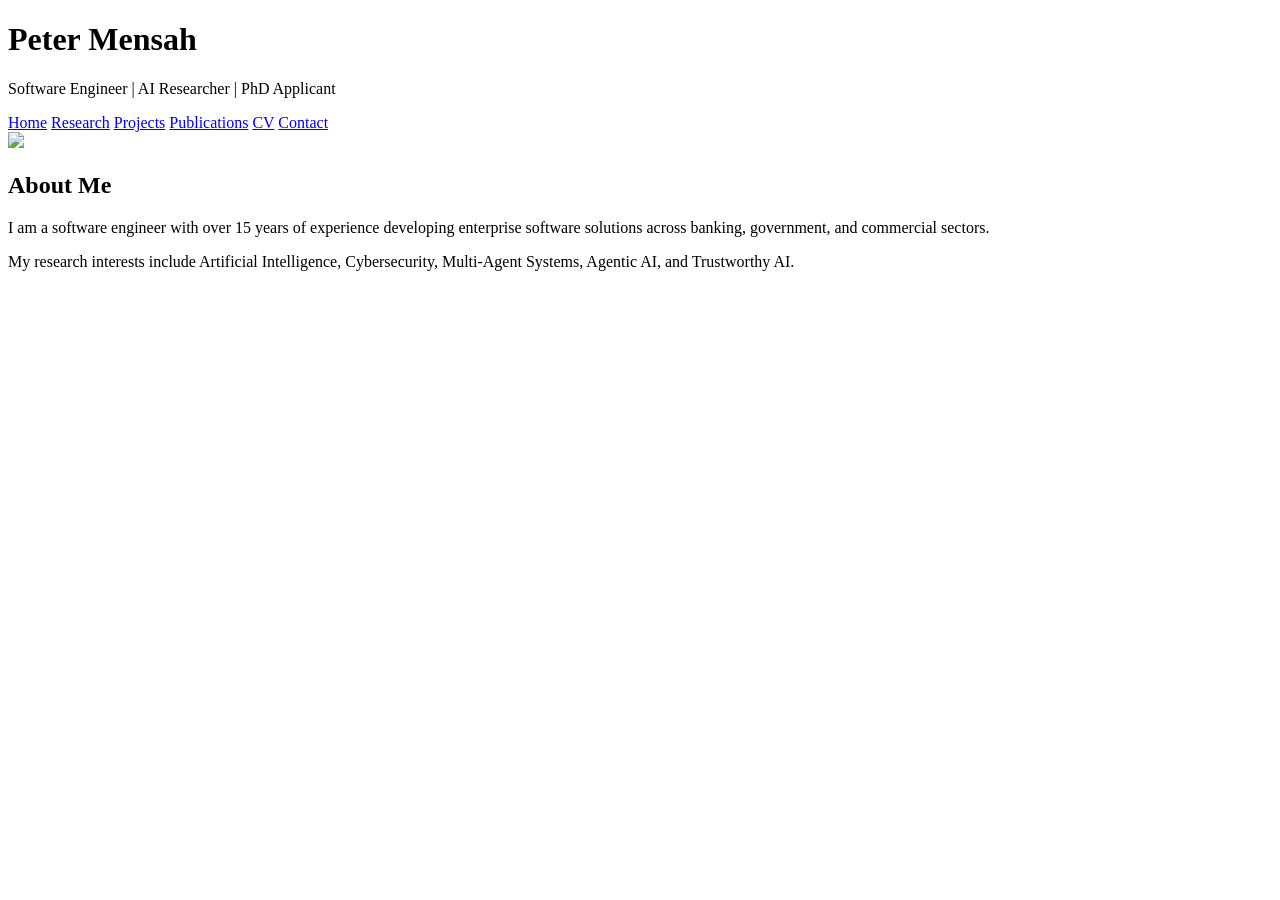
==== index.html @ 8d2f5835 "Create index.html for personal webpage This HTML file serves as a personal webpage for Peter Mensah," ====
<!DOCTYPE html>
<html>
<head>
    <title>Peter Mensah</title>
    <link rel="stylesheet" href="css/style.css">
</head>
<body>

<header>
    <h1>Peter Mensah</h1>
    <p>Software Engineer | AI Researcher | PhD Applicant</p>
</header>

<nav>
    <a href="index.html">Home</a>
    <a href="research.html">Research</a>
    <a href="projects.html">Projects</a>
    <a href="publications.html">Publications</a>
    <a href="cv.html">CV</a>
    <a href="contact.html">Contact</a>
</nav>

<section>
    <img src="images/profile.jpg" width="180">

    <h2>About Me</h2>

    <p>
        I am a software engineer with over 15 years of experience
        developing enterprise software solutions across banking,
        government, and commercial sectors.
    </p>

    <p>
        My research interests include Artificial Intelligence,
        Cybersecurity, Multi-Agent Systems, Agentic AI,
        and Trustworthy AI.
    </p>
</section>

</body>
</html>
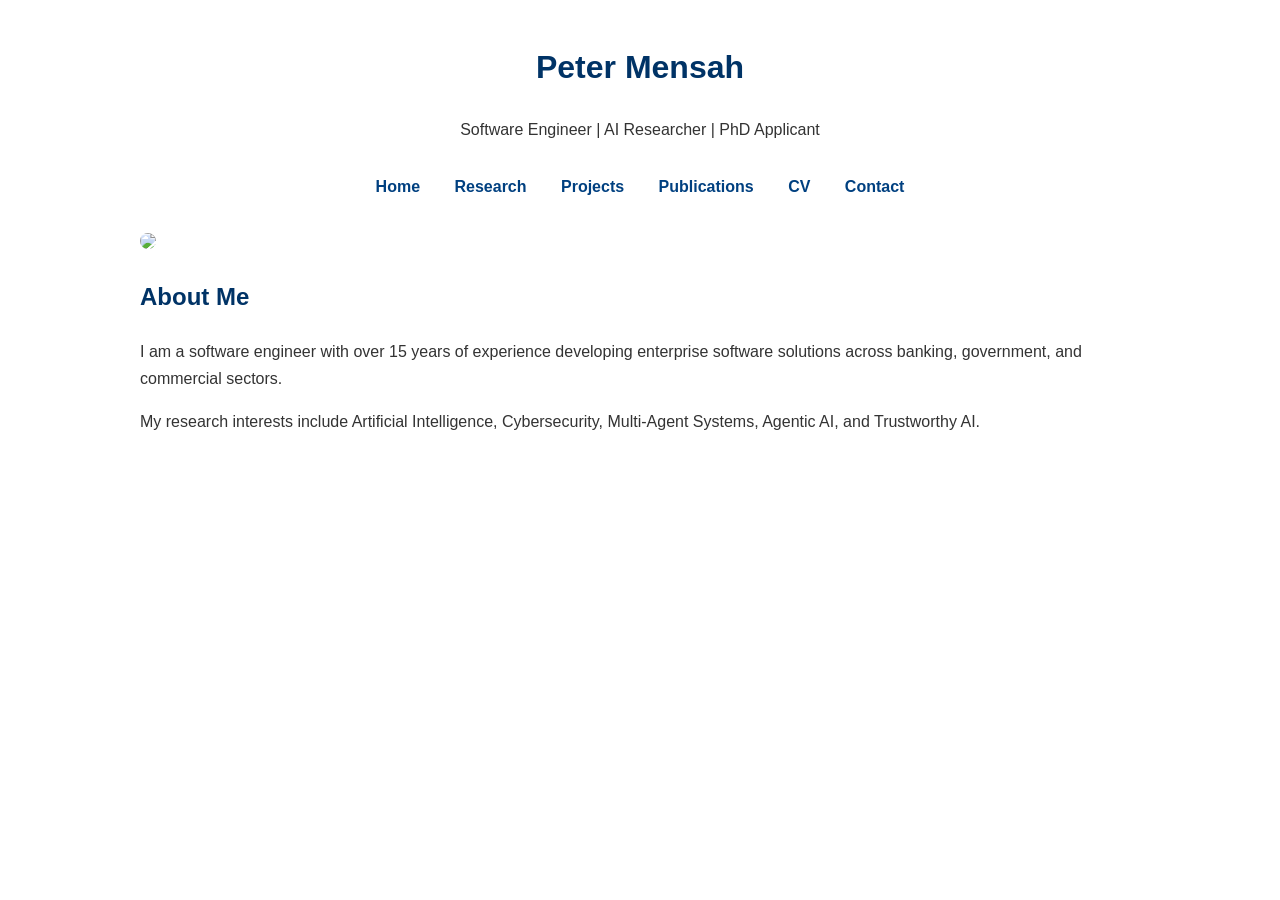
==== commit d153f351: "Rename CV link to resume in index.html" ====
--- a/index.html
+++ b/index.html
@@ -16,7 +16,7 @@
     <a href="research.html">Research</a>
     <a href="projects.html">Projects</a>
     <a href="publications.html">Publications</a>
-    <a href="cv.html">CV</a>
+    <a href="resume.html">CV</a>
     <a href="contact.html">Contact</a>
 </nav>
 
--- a/css/style.css
+++ b/css/style.css
@@ -0,0 +1,36 @@
+body {
+    font-family: Arial, sans-serif;
+    max-width: 1000px;
+    margin: auto;
+    line-height: 1.7;
+    color: #333;
+}
+
+header {
+    margin-top: 40px;
+    text-align: center;
+}
+
+nav {
+    margin: 30px 0;
+    text-align: center;
+}
+
+nav a {
+    margin: 15px;
+    text-decoration: none;
+    font-weight: bold;
+    color: #004080;
+}
+
+h1 {
+    color: #003366;
+}
+
+h2 {
+    color: #003366;
+}
+
+img {
+    border-radius: 50%;
+}
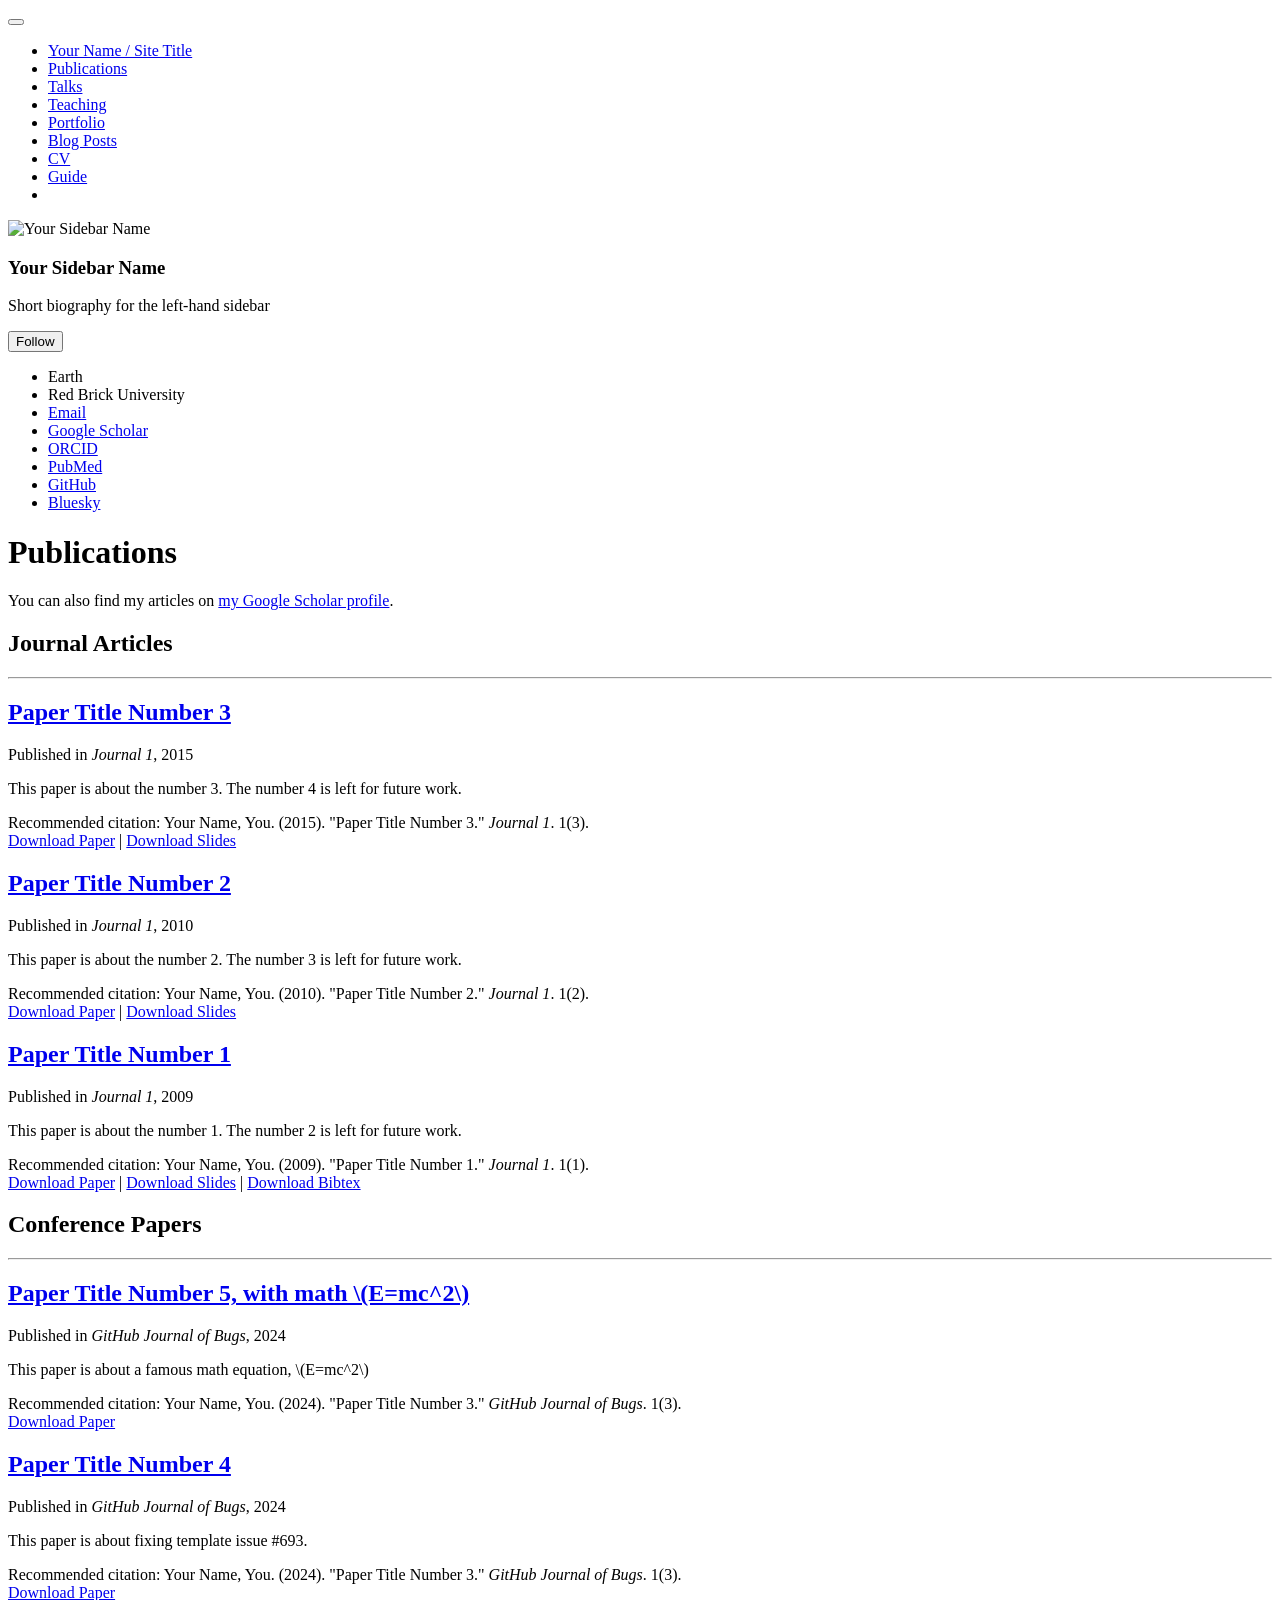
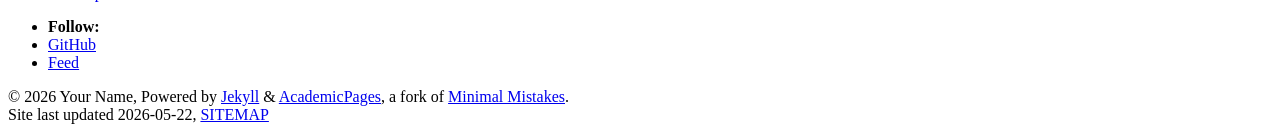
==== commit ed0e1b88: "Revamp index.html for academic portfolio layout Replaced the old HTML structure with a new layout fo" ====
--- a/index.html
+++ b/index.html
@@ -1,42 +1,6 @@
-<!DOCTYPE html>
-<html>
-<head>
-    <title>Peter Mensah</title>
-    <link rel="stylesheet" href="css/style.css">
-</head>
-<body>
 
-<header>
-    <h1>Peter Mensah</h1>
-    <p>Software Engineer | AI Researcher | PhD Applicant</p>
-</header>
+<!doctype html><html lang="en" class="no-js"><head><meta charset="utf-8"> <!-- begin SEO --><title>Publications - Your Name / Site Title</title><meta name="description" content="Your Name’s academic portfolio"><link rel="canonical" href="https://academicpages.github.io/publications/"> <script type="application/ld+json"> { "@context" : "http://schema.org", "@type" : "Person", "name" : "Your Name", "url" : "https://academicpages.github.io", "sameAs" : null } </script> <!-- end SEO --> <!-- Open Graph protocol data (https://ogp.me/), used by social media --><meta property="og:locale" content="en-US"><meta property="og:site_name" content="Your Name / Site Title"><meta property="og:title" content="Publications"><meta property="og:url" content="https://academicpages.github.io/publications/"> <!-- end Open Graph protocol --><link href="https://academicpages.github.io/feed.xml" type="application/atom+xml" rel="alternate" title="Your Name / Site Title Feed"><meta name="viewport" content="width=device-width, initial-scale=1.0"> <script> document.documentElement.className = document.documentElement.className.replace(/\bno-js\b/g, '') + ' js '; </script> <!-- For all browsers --><link rel="stylesheet" href="https://academicpages.github.io/assets/css/main.css"> <!-- start custom head snippets --> <!-- Support for Academicons --><link rel="stylesheet" href="https://academicpages.github.io/assets/css/academicons.css"/> <!-- favicon from https://commons.wikimedia.org/wiki/File:OOjs_UI_icon_academic-progressive.svg --><link rel="apple-touch-icon" sizes="180x180" href="https://academicpages.github.io/images/apple-touch-icon-180x180.png"/><link rel="icon" type="image/svg+xml" href="https://academicpages.github.io/images/favicon.svg"/><link rel="icon" type="image/png" href="https://academicpages.github.io/images/favicon-32x32.png" sizes="32x32"/><link rel="icon" type="image/png" href="https://academicpages.github.io/images/favicon-192x192.png" sizes="192x192"/><link rel="manifest" href="https://academicpages.github.io/images/manifest.json"/><link rel="icon" href="/images/favicon.ico"/><meta name="theme-color" content="#ffffff"/> <!-- end custom head snippets --></head><body> <!--[if lt IE 9]><div class="notice--danger align-center" style="margin: 0;">You are using an <strong>outdated</strong> browser. Please <a href="http://browsehappy.com/">upgrade your browser</a> to improve your experience.</div><![endif]--><div class="masthead"><div class="masthead__inner-wrap"><div class="masthead__menu"><nav id="site-nav" class="greedy-nav"> <button><span class="navicon"></span></button><ul class="visible-links"><li class="masthead__menu-item masthead__menu-item--lg persist "> <a href="https://academicpages.github.io/">Your Name / Site Title</a></li><li class="masthead__menu-item selected"> <a href="https://academicpages.github.io/publications/">Publications</a></li><li class="masthead__menu-item "> <a href="https://academicpages.github.io/talks/">Talks</a></li><li class="masthead__menu-item "> <a href="https://academicpages.github.io/teaching/">Teaching</a></li><li class="masthead__menu-item "> <a href="https://academicpages.github.io/portfolio/">Portfolio</a></li><li class="masthead__menu-item "> <a href="https://academicpages.github.io/year-archive/">Blog Posts</a></li><li class="masthead__menu-item "> <a href="https://academicpages.github.io/cv/">CV</a></li><li class="masthead__menu-item "> <a href="https://academicpages.github.io/markdown/">Guide</a></li><li id="theme-toggle" class="masthead__menu-item persist tail"> <a role="button" aria-labelledby="theme-icon"><i id="theme-icon" class="fa-solid fa-sun" aria-hidden="true" title="toggle theme"></i></a></li></ul><ul class="hidden-links hidden"></ul></nav></div></div></div><div id="main" role="main"><div class="sidebar sticky"><div itemscope itemtype="http://schema.org/Person"><div class="author__avatar"> <img src="https://academicpages.github.io/images/profile.png" class="author__avatar" alt="Your Sidebar Name" fetchpriority="high" /></div><div class="author__content"><h3 class="author__name">Your Sidebar Name</h3><p class="author__bio">Short biography for the left-hand sidebar</p></div><div class="author__urls-wrapper"> <button class="btn btn--inverse">Follow</button><ul class="author__urls social-icons"> <!-- Font Awesome icons / Biographic information --><li class="author__desktop"><i class="fas fa-fw fa-location-dot icon-pad-right" aria-hidden="true"></i>Earth</li><li class="author__desktop"><i class="fas fa-fw fa-building-columns icon-pad-right" aria-hidden="true"></i>Red Brick University</li><li><a href="mailto:none@example.org"><i class="fas fa-fw fa-envelope icon-pad-right" aria-hidden="true"></i>Email</a></li><!-- Font Awesome and Academicons icons / Academic websites --><li><a href="https://scholar.google.com/citations?user=PS_CX0AAAAAJ"><i class="ai ai-google-scholar ai-fw icon-pad-right"></i>Google Scholar</a></li><li><a href="https://orcid.org/yourorcidurl"><i class="ai ai-orcid ai-fw icon-pad-right"></i>ORCID</a></li><li><a href="https://www.ncbi.nlm.nih.gov/pubmed/?term=john+snow"><i class="ai ai-pubmed ai-fw icon-pad-right"></i>PubMed</a></li><!-- Font Awesome icons / Repositories and software development --><li><a href="https://github.com/academicpages"><i class="fab fa-fw fa-github icon-pad-right" aria-hidden="true"></i>GitHub</a></li><!-- Font Awesome icons / Social media --><li><a href="https://bsky.app/profile/bsky.app"><i class="fab fa-fw fa-bluesky icon-pad-right" aria-hidden="true"></i>Bluesky</a></li></ul></div></div></div><div class="archive"><h1 class="page__title">Publications</h1><div class="wordwrap">You can also find my articles on <a href="https://scholar.google.com/citations?user=PS_CX0AAAAAJ">my Google Scholar profile</a>.</div><!-- New style rendering if publication categories are defined --><h2>Journal Articles</h2><hr /><div class="list__item"><article class="archive__item" itemscope itemtype="http://schema.org/CreativeWork"><h2 class="archive__item-title" itemprop="headline"> <a href="https://academicpages.github.io/publication/2015-10-01-paper-title-number-3" rel="permalink">Paper Title Number 3 </a></h2><p>Published in <i>Journal 1</i>, 2015</p><p class="archive__item-excerpt" itemprop="description"><p>This paper is about the number 3. The number 4 is left for future work.</p></p><p>Recommended citation: Your Name, You. (2015). &quot;Paper Title Number 3.&quot; <i>Journal 1</i>. 1(3).<br /><a href="https://academicpages.github.io/files/paper3.pdf">Download Paper</a> | <a href="https://academicpages.github.io/files/slides3.pdf">Download Slides</a></p></article></div><div class="list__item"><article class="archive__item" itemscope itemtype="http://schema.org/CreativeWork"><h2 class="archive__item-title" itemprop="headline"> <a href="https://academicpages.github.io/publication/2010-10-01-paper-title-number-2" rel="permalink">Paper Title Number 2 </a></h2><p>Published in <i>Journal 1</i>, 2010</p><p class="archive__item-excerpt" itemprop="description"><p>This paper is about the number 2. The number 3 is left for future work.</p></p><p>Recommended citation: Your Name, You. (2010). &quot;Paper Title Number 2.&quot; <i>Journal 1</i>. 1(2).<br /><a href="https://academicpages.github.io/files/paper2.pdf">Download Paper</a> | <a href="https://academicpages.github.io/files/slides2.pdf">Download Slides</a></p></article></div><div class="list__item"><article class="archive__item" itemscope itemtype="http://schema.org/CreativeWork"><h2 class="archive__item-title" itemprop="headline"> <a href="https://academicpages.github.io/publication/2009-10-01-paper-title-number-1" rel="permalink">Paper Title Number 1 </a></h2><p>Published in <i>Journal 1</i>, 2009</p><p class="archive__item-excerpt" itemprop="description"><p>This paper is about the number 1. The number 2 is left for future work.</p></p><p>Recommended citation: Your Name, You. (2009). &quot;Paper Title Number 1.&quot; <i>Journal 1</i>. 1(1).<br /><a href="https://academicpages.github.io/files/paper1.pdf">Download Paper</a> | <a href="https://academicpages.github.io/files/slides1.pdf">Download Slides</a> | <a href="https://academicpages.github.io/files/bibtex1.bib">Download Bibtex</a></p></article></div><h2>Conference Papers</h2><hr /><div class="list__item"><article class="archive__item" itemscope itemtype="http://schema.org/CreativeWork"><h2 class="archive__item-title" itemprop="headline"> <a href="https://academicpages.github.io/publication/2024-02-17-paper-title-number-4" rel="permalink">Paper Title Number 5, with math \(E=mc^2\) </a></h2><p>Published in <i>GitHub Journal of Bugs</i>, 2024</p><p class="archive__item-excerpt" itemprop="description"><p>This paper is about a famous math equation, \(E=mc^2\)</p></p><p>Recommended citation: Your Name, You. (2024). &quot;Paper Title Number 3.&quot; <i>GitHub Journal of Bugs</i>. 1(3).<br /><a href="https://academicpages.github.io/files/paper3.pdf">Download Paper</a></p></article></div><div class="list__item"><article class="archive__item" itemscope itemtype="http://schema.org/CreativeWork"><h2 class="archive__item-title" itemprop="headline"> <a href="https://academicpages.github.io/publication/2024-02-17-paper-title-number-4" rel="permalink">Paper Title Number 4 </a></h2><p>Published in <i>GitHub Journal of Bugs</i>, 2024</p><p class="archive__item-excerpt" itemprop="description"><p>This paper is about fixing template issue #693.</p></p><p>Recommended citation: Your Name, You. (2024). &quot;Paper Title Number 3.&quot; <i>GitHub Journal of Bugs</i>. 1(3).<br /><a href="https://academicpages.github.io/files/paper3.pdf">Download Paper</a></p></article></div></div></div><div class="page__footer"><footer> <!-- start custom footer snippets --> <!-- Support for MatJax --> <script defer src="https://cdnjs.cloudflare.com/polyfill/v3/polyfill.min.js?features=es6"></script> <script defer src="https://cdn.jsdelivr.net/npm/mathjax@3/es5/tex-mml-chtml.js" id="MathJax-script"></script> <!-- Support for Mermaid --> <script type="module"> import mermaid from 'https://cdn.jsdelivr.net/npm/mermaid@11/dist/mermaid.esm.min.mjs'; mermaid.initialize({startOnLoad:true, theme:'default'}); await mermaid.run({querySelector:'code.language-mermaid'}); </script> <!-- end custom footer snippets --><div class="page__footer-follow"><ul class="social-icons"><li><strong>Follow:</strong></li><li><a href="https://github.com/academicpages"><i class="fab fa-github" aria-hidden="true"></i> GitHub</a></li><li><a href="https://academicpages.github.io/feed.xml"><i class="fa fa-fw fa-rss-square" aria-hidden="true"></i> Feed</a></li></ul></div><div class="page__footer-copyright"> &copy; 2026 Your Name, Powered by <a href="https://jekyllrb.com" rel="nofollow">Jekyll</a> &amp; <a href="https://github.com/academicpages/academicpages.github.io">AcademicPages</a>, a fork of <a href="https://mademistakes.com/work/minimal-mistakes-jekyll-theme/" rel="nofollow">Minimal Mistakes</a>.<br /> Site last updated 2026-05-22, <a href="/sitemap/" style="text-transform: uppercase;">Sitemap</a></div></footer></div><script type="module" src="https://academicpages.github.io/assets/js/main.min.js"></script></body></html>
 
-<nav>
-    <a href="index.html">Home</a>
-    <a href="research.html">Research</a>
-    <a href="projects.html">Projects</a>
-    <a href="publications.html">Publications</a>
-    <a href="resume.html">CV</a>
-    <a href="contact.html">Contact</a>
-</nav>
 
-<section>
-    <img src="images/profile.jpg" width="180">
 
-    <h2>About Me</h2>
 
-    <p>
-        I am a software engineer with over 15 years of experience
-        developing enterprise software solutions across banking,
-        government, and commercial sectors.
-    </p>
-
-    <p>
-        My research interests include Artificial Intelligence,
-        Cybersecurity, Multi-Agent Systems, Agentic AI,
-        and Trustworthy AI.
-    </p>
-</section>
-
-</body>
-</html>
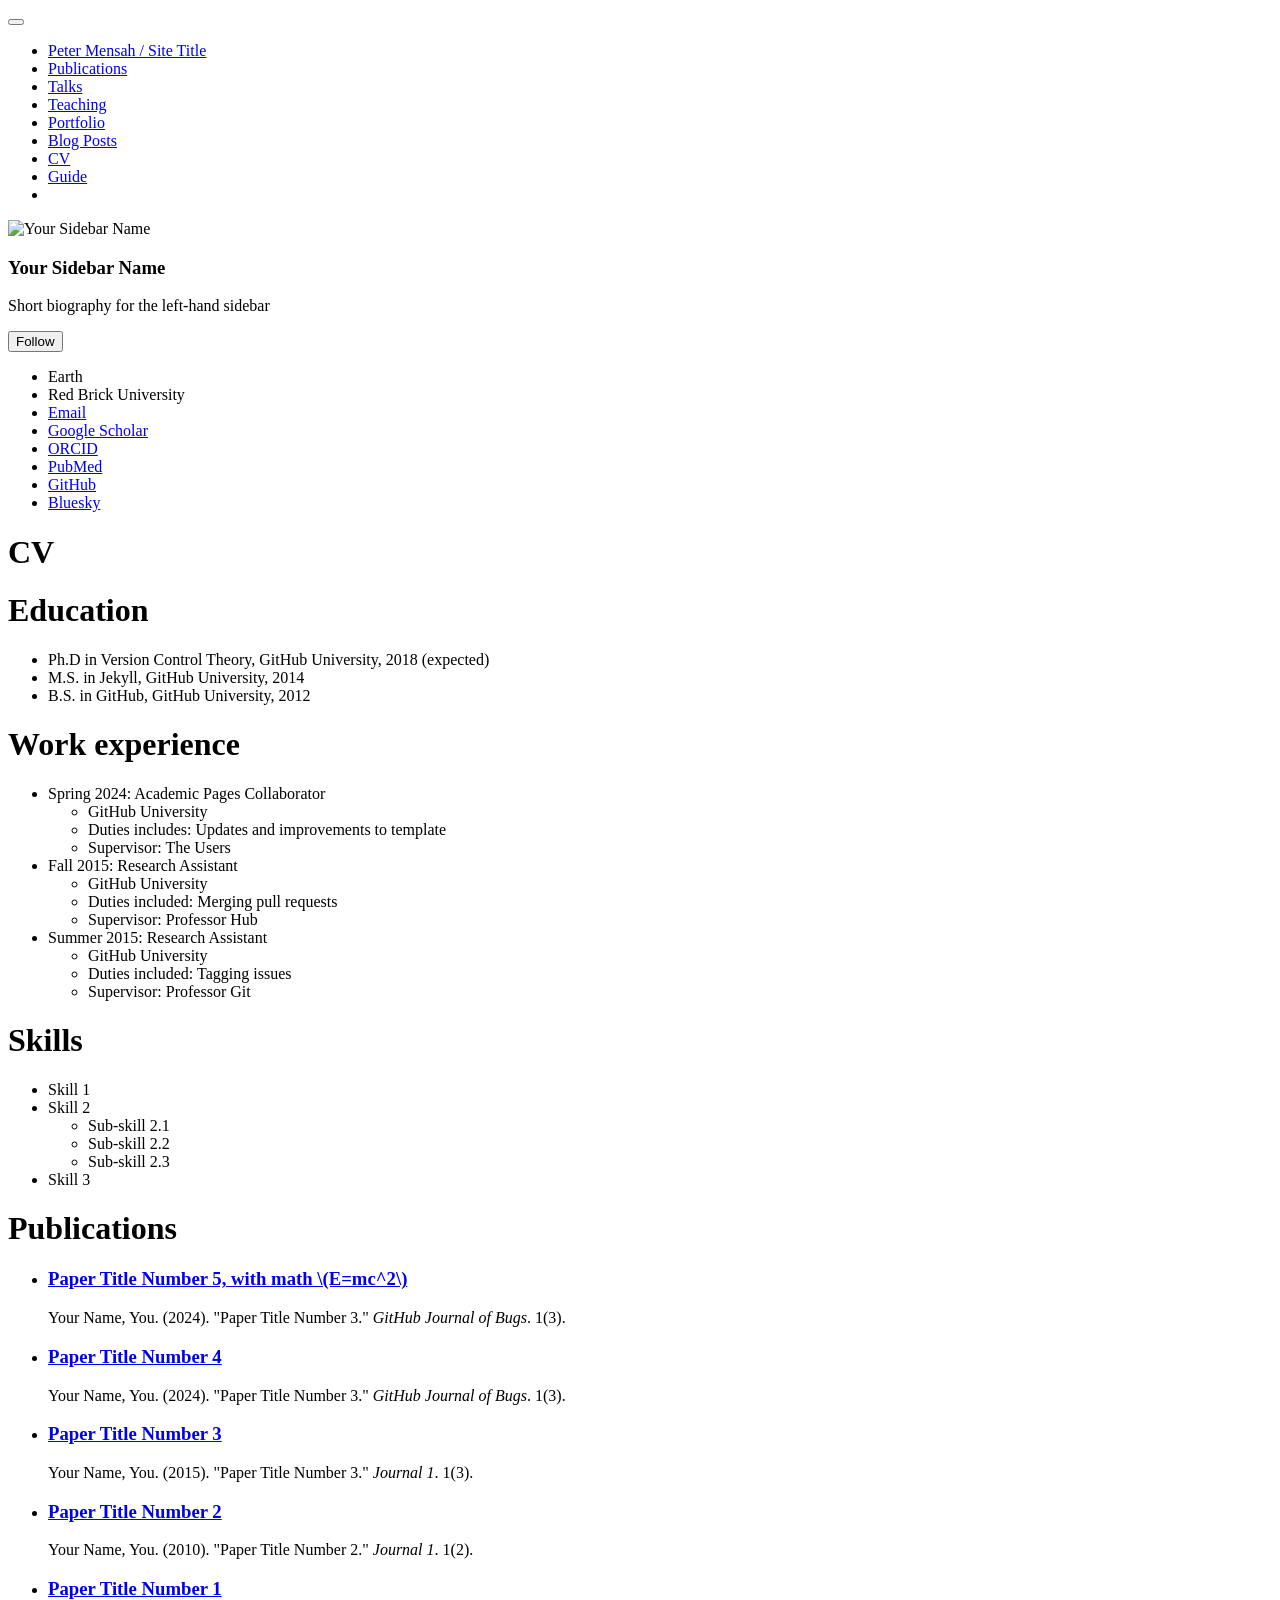
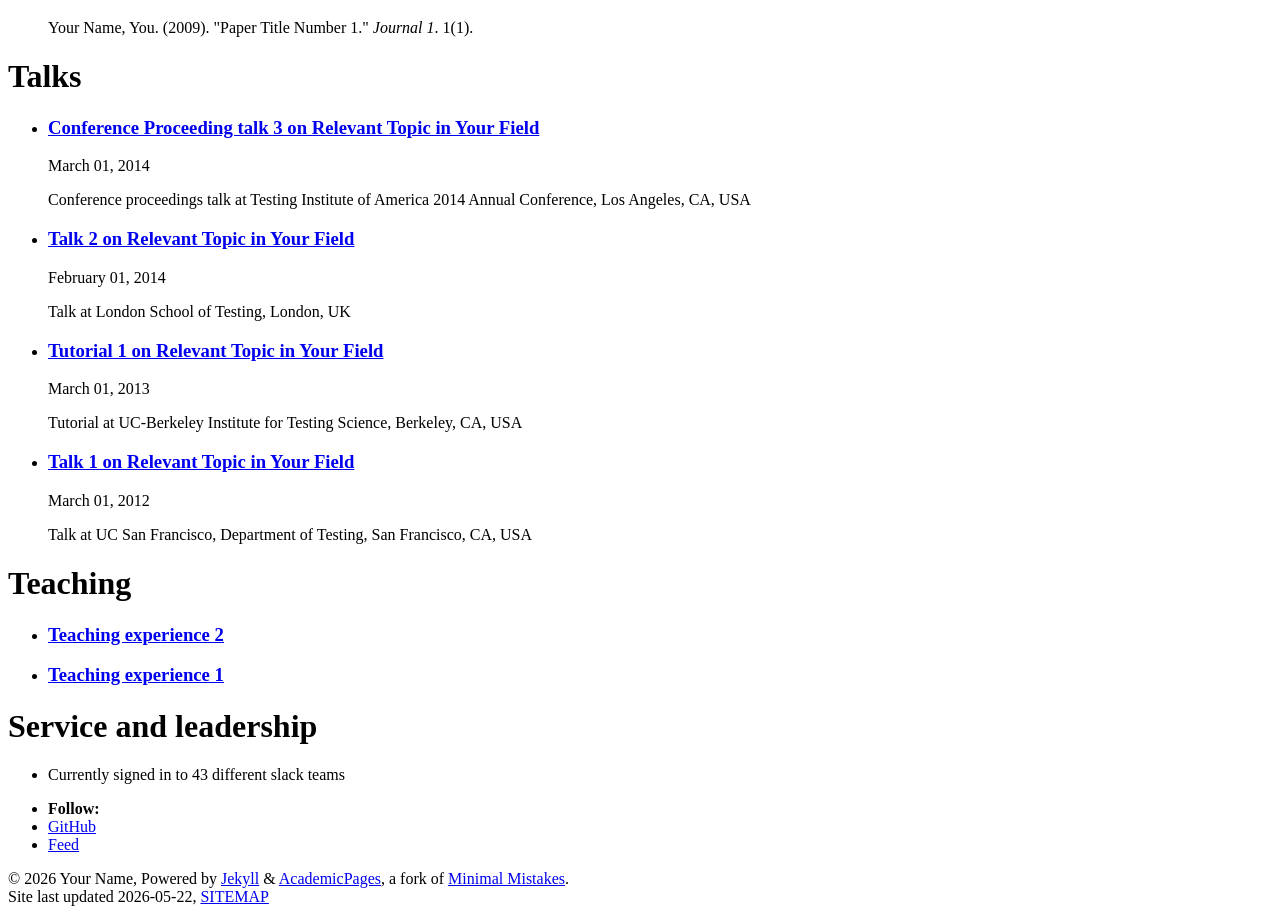
==== commit 90af5dbe: "Update CV page with new content and links" ====
--- a/index.html
+++ b/index.html
@@ -1,6 +1,256 @@
-
-<!doctype html><html lang="en" class="no-js"><head><meta charset="utf-8"> <!-- begin SEO --><title>Publications - Your Name / Site Title</title><meta name="description" content="Your Name’s academic portfolio"><link rel="canonical" href="https://academicpages.github.io/publications/"> <script type="application/ld+json"> { "@context" : "http://schema.org", "@type" : "Person", "name" : "Your Name", "url" : "https://academicpages.github.io", "sameAs" : null } </script> <!-- end SEO --> <!-- Open Graph protocol data (https://ogp.me/), used by social media --><meta property="og:locale" content="en-US"><meta property="og:site_name" content="Your Name / Site Title"><meta property="og:title" content="Publications"><meta property="og:url" content="https://academicpages.github.io/publications/"> <!-- end Open Graph protocol --><link href="https://academicpages.github.io/feed.xml" type="application/atom+xml" rel="alternate" title="Your Name / Site Title Feed"><meta name="viewport" content="width=device-width, initial-scale=1.0"> <script> document.documentElement.className = document.documentElement.className.replace(/\bno-js\b/g, '') + ' js '; </script> <!-- For all browsers --><link rel="stylesheet" href="https://academicpages.github.io/assets/css/main.css"> <!-- start custom head snippets --> <!-- Support for Academicons --><link rel="stylesheet" href="https://academicpages.github.io/assets/css/academicons.css"/> <!-- favicon from https://commons.wikimedia.org/wiki/File:OOjs_UI_icon_academic-progressive.svg --><link rel="apple-touch-icon" sizes="180x180" href="https://academicpages.github.io/images/apple-touch-icon-180x180.png"/><link rel="icon" type="image/svg+xml" href="https://academicpages.github.io/images/favicon.svg"/><link rel="icon" type="image/png" href="https://academicpages.github.io/images/favicon-32x32.png" sizes="32x32"/><link rel="icon" type="image/png" href="https://academicpages.github.io/images/favicon-192x192.png" sizes="192x192"/><link rel="manifest" href="https://academicpages.github.io/images/manifest.json"/><link rel="icon" href="/images/favicon.ico"/><meta name="theme-color" content="#ffffff"/> <!-- end custom head snippets --></head><body> <!--[if lt IE 9]><div class="notice--danger align-center" style="margin: 0;">You are using an <strong>outdated</strong> browser. Please <a href="http://browsehappy.com/">upgrade your browser</a> to improve your experience.</div><![endif]--><div class="masthead"><div class="masthead__inner-wrap"><div class="masthead__menu"><nav id="site-nav" class="greedy-nav"> <button><span class="navicon"></span></button><ul class="visible-links"><li class="masthead__menu-item masthead__menu-item--lg persist "> <a href="https://academicpages.github.io/">Your Name / Site Title</a></li><li class="masthead__menu-item selected"> <a href="https://academicpages.github.io/publications/">Publications</a></li><li class="masthead__menu-item "> <a href="https://academicpages.github.io/talks/">Talks</a></li><li class="masthead__menu-item "> <a href="https://academicpages.github.io/teaching/">Teaching</a></li><li class="masthead__menu-item "> <a href="https://academicpages.github.io/portfolio/">Portfolio</a></li><li class="masthead__menu-item "> <a href="https://academicpages.github.io/year-archive/">Blog Posts</a></li><li class="masthead__menu-item "> <a href="https://academicpages.github.io/cv/">CV</a></li><li class="masthead__menu-item "> <a href="https://academicpages.github.io/markdown/">Guide</a></li><li id="theme-toggle" class="masthead__menu-item persist tail"> <a role="button" aria-labelledby="theme-icon"><i id="theme-icon" class="fa-solid fa-sun" aria-hidden="true" title="toggle theme"></i></a></li></ul><ul class="hidden-links hidden"></ul></nav></div></div></div><div id="main" role="main"><div class="sidebar sticky"><div itemscope itemtype="http://schema.org/Person"><div class="author__avatar"> <img src="https://academicpages.github.io/images/profile.png" class="author__avatar" alt="Your Sidebar Name" fetchpriority="high" /></div><div class="author__content"><h3 class="author__name">Your Sidebar Name</h3><p class="author__bio">Short biography for the left-hand sidebar</p></div><div class="author__urls-wrapper"> <button class="btn btn--inverse">Follow</button><ul class="author__urls social-icons"> <!-- Font Awesome icons / Biographic information --><li class="author__desktop"><i class="fas fa-fw fa-location-dot icon-pad-right" aria-hidden="true"></i>Earth</li><li class="author__desktop"><i class="fas fa-fw fa-building-columns icon-pad-right" aria-hidden="true"></i>Red Brick University</li><li><a href="mailto:none@example.org"><i class="fas fa-fw fa-envelope icon-pad-right" aria-hidden="true"></i>Email</a></li><!-- Font Awesome and Academicons icons / Academic websites --><li><a href="https://scholar.google.com/citations?user=PS_CX0AAAAAJ"><i class="ai ai-google-scholar ai-fw icon-pad-right"></i>Google Scholar</a></li><li><a href="https://orcid.org/yourorcidurl"><i class="ai ai-orcid ai-fw icon-pad-right"></i>ORCID</a></li><li><a href="https://www.ncbi.nlm.nih.gov/pubmed/?term=john+snow"><i class="ai ai-pubmed ai-fw icon-pad-right"></i>PubMed</a></li><!-- Font Awesome icons / Repositories and software development --><li><a href="https://github.com/academicpages"><i class="fab fa-fw fa-github icon-pad-right" aria-hidden="true"></i>GitHub</a></li><!-- Font Awesome icons / Social media --><li><a href="https://bsky.app/profile/bsky.app"><i class="fab fa-fw fa-bluesky icon-pad-right" aria-hidden="true"></i>Bluesky</a></li></ul></div></div></div><div class="archive"><h1 class="page__title">Publications</h1><div class="wordwrap">You can also find my articles on <a href="https://scholar.google.com/citations?user=PS_CX0AAAAAJ">my Google Scholar profile</a>.</div><!-- New style rendering if publication categories are defined --><h2>Journal Articles</h2><hr /><div class="list__item"><article class="archive__item" itemscope itemtype="http://schema.org/CreativeWork"><h2 class="archive__item-title" itemprop="headline"> <a href="https://academicpages.github.io/publication/2015-10-01-paper-title-number-3" rel="permalink">Paper Title Number 3 </a></h2><p>Published in <i>Journal 1</i>, 2015</p><p class="archive__item-excerpt" itemprop="description"><p>This paper is about the number 3. The number 4 is left for future work.</p></p><p>Recommended citation: Your Name, You. (2015). &quot;Paper Title Number 3.&quot; <i>Journal 1</i>. 1(3).<br /><a href="https://academicpages.github.io/files/paper3.pdf">Download Paper</a> | <a href="https://academicpages.github.io/files/slides3.pdf">Download Slides</a></p></article></div><div class="list__item"><article class="archive__item" itemscope itemtype="http://schema.org/CreativeWork"><h2 class="archive__item-title" itemprop="headline"> <a href="https://academicpages.github.io/publication/2010-10-01-paper-title-number-2" rel="permalink">Paper Title Number 2 </a></h2><p>Published in <i>Journal 1</i>, 2010</p><p class="archive__item-excerpt" itemprop="description"><p>This paper is about the number 2. The number 3 is left for future work.</p></p><p>Recommended citation: Your Name, You. (2010). &quot;Paper Title Number 2.&quot; <i>Journal 1</i>. 1(2).<br /><a href="https://academicpages.github.io/files/paper2.pdf">Download Paper</a> | <a href="https://academicpages.github.io/files/slides2.pdf">Download Slides</a></p></article></div><div class="list__item"><article class="archive__item" itemscope itemtype="http://schema.org/CreativeWork"><h2 class="archive__item-title" itemprop="headline"> <a href="https://academicpages.github.io/publication/2009-10-01-paper-title-number-1" rel="permalink">Paper Title Number 1 </a></h2><p>Published in <i>Journal 1</i>, 2009</p><p class="archive__item-excerpt" itemprop="description"><p>This paper is about the number 1. The number 2 is left for future work.</p></p><p>Recommended citation: Your Name, You. (2009). &quot;Paper Title Number 1.&quot; <i>Journal 1</i>. 1(1).<br /><a href="https://academicpages.github.io/files/paper1.pdf">Download Paper</a> | <a href="https://academicpages.github.io/files/slides1.pdf">Download Slides</a> | <a href="https://academicpages.github.io/files/bibtex1.bib">Download Bibtex</a></p></article></div><h2>Conference Papers</h2><hr /><div class="list__item"><article class="archive__item" itemscope itemtype="http://schema.org/CreativeWork"><h2 class="archive__item-title" itemprop="headline"> <a href="https://academicpages.github.io/publication/2024-02-17-paper-title-number-4" rel="permalink">Paper Title Number 5, with math \(E=mc^2\) </a></h2><p>Published in <i>GitHub Journal of Bugs</i>, 2024</p><p class="archive__item-excerpt" itemprop="description"><p>This paper is about a famous math equation, \(E=mc^2\)</p></p><p>Recommended citation: Your Name, You. (2024). &quot;Paper Title Number 3.&quot; <i>GitHub Journal of Bugs</i>. 1(3).<br /><a href="https://academicpages.github.io/files/paper3.pdf">Download Paper</a></p></article></div><div class="list__item"><article class="archive__item" itemscope itemtype="http://schema.org/CreativeWork"><h2 class="archive__item-title" itemprop="headline"> <a href="https://academicpages.github.io/publication/2024-02-17-paper-title-number-4" rel="permalink">Paper Title Number 4 </a></h2><p>Published in <i>GitHub Journal of Bugs</i>, 2024</p><p class="archive__item-excerpt" itemprop="description"><p>This paper is about fixing template issue #693.</p></p><p>Recommended citation: Your Name, You. (2024). &quot;Paper Title Number 3.&quot; <i>GitHub Journal of Bugs</i>. 1(3).<br /><a href="https://academicpages.github.io/files/paper3.pdf">Download Paper</a></p></article></div></div></div><div class="page__footer"><footer> <!-- start custom footer snippets --> <!-- Support for MatJax --> <script defer src="https://cdnjs.cloudflare.com/polyfill/v3/polyfill.min.js?features=es6"></script> <script defer src="https://cdn.jsdelivr.net/npm/mathjax@3/es5/tex-mml-chtml.js" id="MathJax-script"></script> <!-- Support for Mermaid --> <script type="module"> import mermaid from 'https://cdn.jsdelivr.net/npm/mermaid@11/dist/mermaid.esm.min.mjs'; mermaid.initialize({startOnLoad:true, theme:'default'}); await mermaid.run({querySelector:'code.language-mermaid'}); </script> <!-- end custom footer snippets --><div class="page__footer-follow"><ul class="social-icons"><li><strong>Follow:</strong></li><li><a href="https://github.com/academicpages"><i class="fab fa-github" aria-hidden="true"></i> GitHub</a></li><li><a href="https://academicpages.github.io/feed.xml"><i class="fa fa-fw fa-rss-square" aria-hidden="true"></i> Feed</a></li></ul></div><div class="page__footer-copyright"> &copy; 2026 Your Name, Powered by <a href="https://jekyllrb.com" rel="nofollow">Jekyll</a> &amp; <a href="https://github.com/academicpages/academicpages.github.io">AcademicPages</a>, a fork of <a href="https://mademistakes.com/work/minimal-mistakes-jekyll-theme/" rel="nofollow">Minimal Mistakes</a>.<br /> Site last updated 2026-05-22, <a href="/sitemap/" style="text-transform: uppercase;">Sitemap</a></div></footer></div><script type="module" src="https://academicpages.github.io/assets/js/main.min.js"></script></body></html>
-
-
-
-
+<!doctype html>
+<html lang="en" class="no-js">
+<head>
+    <meta charset="utf-8">
+    <!-- begin SEO -->
+    <title>CV - Peter Mensah</title>
+    <meta name="description" content="Your Name’s academic portfolio">
+    <link rel="canonical" href="https://sampeteruss.github.io/cv/">
+    <script type="application/ld+json"> { "@context" : "http://schema.org", "@type" : "Person", "name" : "Peter Mensah", "url" : "https://sampeteruss.github.io", "sameAs" : null } </script> <!-- end SEO --> <!-- Open Graph protocol data (https://ogp.me/), used by social media -->
+    <meta property="og:locale" content="en-US">
+    <meta property="og:site_name" content="Peter Mensah / Site Title">
+    <meta property="og:title" content="CV">
+    <meta property="og:url" content="https://sampeteruss.github.io/cv/">
+    <!-- end Open Graph protocol -->
+    <link href="https://sampeteruss.github.io/feed.xml" type="application/atom+xml" rel="alternate" title="Peter Mensah / Site Title Feed">
+    <meta name="viewport" content="width=device-width, initial-scale=1.0">
+    <script>document.documentElement.className = document.documentElement.className.replace(/\bno-js\b/g, '') + ' js ';</script> <!-- For all browsers -->
+    <link rel="stylesheet" href="https://sampeteruss.github.io/assets/css/main.css">
+    <!-- start custom head snippets --> <!-- Support for Academicons -->
+    <link rel="stylesheet" href="https://sampeteruss.github.io/assets/css/academicons.css" />
+    <!-- favicon from https://commons.wikimedia.org/wiki/File:OOjs_UI_icon_academic-progressive.svg -->
+    <link rel="apple-touch-icon" sizes="180x180" href="https://sampeteruss.github.io/images/apple-touch-icon-180x180.png" />
+    <link rel="icon" type="image/svg+xml" href="https://sampeteruss.github.io/images/favicon.svg" />
+    <link rel="icon" type="image/png" href="https://sampeteruss.github.io/images/favicon-32x32.png" sizes="32x32" />
+    <link rel="icon" type="image/png" href="https://sampeteruss.github.io/images/favicon-192x192.png" sizes="192x192" />
+    <link rel="manifest" href="https://sampeteruss.github.io/images/manifest.json" />
+    <link rel="icon" href="/images/favicon.ico" />
+    <meta name="theme-color" content="#ffffff" />
+    <!-- end custom head snippets -->
+</head>
+<body>
+    <!--[if lt IE 9]>
+    <div class="notice--danger align-center" style="margin: 0;">You are using an <strong>outdated</strong> browser. Please <a href="http://browsehappy.com/">upgrade your browser</a> to improve your experience.</div>
+    <![endif]-->
+    <div class="masthead">
+        <div class="masthead__inner-wrap">
+            <div class="masthead__menu">
+                <nav id="site-nav" class="greedy-nav">
+                    <button><span class="navicon"></span></button>
+                    <ul class="visible-links">
+                        <li class="masthead__menu-item masthead__menu-item--lg persist "> <a href="https://sampeteruss.github.io/">Peter Mensah / Site Title</a></li>
+                        <li class="masthead__menu-item "> <a href="https://sampeteruss.github.io/publications.html/">Publications</a></li>
+                        <li class="masthead__menu-item "> <a href="https://sampeteruss.github.io/talks/">Talks</a></li>
+                        <li class="masthead__menu-item "> <a href="https://sampeteruss.github.io/teaching/">Teaching</a></li>
+                        <li class="masthead__menu-item "> <a href="https://sampeteruss.github.io/portfolio/">Portfolio</a></li>
+                        <li class="masthead__menu-item "> <a href="https://sampeteruss.github.io/year-archive/">Blog Posts</a></li>
+                        <li class="masthead__menu-item selected"> <a href="https://sampeteruss.github.io/resume.html">CV</a></li>
+                        <li class="masthead__menu-item "> <a href="https://sampeteruss.github.io/markdown/">Guide</a></li>
+                        <li id="theme-toggle" class="masthead__menu-item persist tail"> <a role="button" aria-labelledby="theme-icon"><i id="theme-icon" class="fa-solid fa-sun" aria-hidden="true" title="toggle theme"></i></a></li>
+                    </ul>
+                    <ul class="hidden-links hidden"></ul>
+                </nav>
+            </div>
+        </div>
+    </div>
+    <div id="main" role="main">
+        <div class="sidebar sticky">
+            <div itemscope itemtype="http://schema.org/Person">
+                <div class="author__avatar"> <img src="https://sampeteruss.github.io/images/profile.png" class="author__avatar" alt="Your Sidebar Name" fetchpriority="high" /></div>
+                <div class="author__content">
+                    <h3 class="author__name">Your Sidebar Name</h3>
+                    <p class="author__bio">Short biography for the left-hand sidebar</p>
+                </div>
+                <div class="author__urls-wrapper">
+                    <button class="btn btn--inverse">Follow</button>
+                    <ul class="author__urls social-icons">
+                        <!-- Font Awesome icons / Biographic information -->
+                        <li class="author__desktop"><i class="fas fa-fw fa-location-dot icon-pad-right" aria-hidden="true"></i>Earth</li>
+                        <li class="author__desktop"><i class="fas fa-fw fa-building-columns icon-pad-right" aria-hidden="true"></i>Red Brick University</li>
+                        <li><a href="mailto:none@example.org"><i class="fas fa-fw fa-envelope icon-pad-right" aria-hidden="true"></i>Email</a></li>
+                        <!-- Font Awesome and Academicons icons / Academic websites -->
+                        <li><a href="https://scholar.google.com/citations?user=PS_CX0AAAAAJ"><i class="ai ai-google-scholar ai-fw icon-pad-right"></i>Google Scholar</a></li>
+                        <li><a href="https://orcid.org/yourorcidurl"><i class="ai ai-orcid ai-fw icon-pad-right"></i>ORCID</a></li>
+                        <li><a href="https://www.ncbi.nlm.nih.gov/pubmed/?term=john+snow"><i class="ai ai-pubmed ai-fw icon-pad-right"></i>PubMed</a></li>
+                        <!-- Font Awesome icons / Repositories and software development -->
+                        <li><a href="https://github.com/academicpages"><i class="fab fa-fw fa-github icon-pad-right" aria-hidden="true"></i>GitHub</a></li>
+                        <!-- Font Awesome icons / Social media -->
+                        <li><a href="https://bsky.app/profile/bsky.app"><i class="fab fa-fw fa-bluesky icon-pad-right" aria-hidden="true"></i>Bluesky</a></li>
+                    </ul>
+                </div>
+            </div>
+        </div>
+        <div class="archive">
+            <h1 class="page__title">CV</h1>
+            <h1 id="education">Education</h1>
+            <ul>
+                <li>Ph.D in Version Control Theory, GitHub University, 2018 (expected)</li>
+                <li>M.S. in Jekyll, GitHub University, 2014</li>
+                <li>B.S. in GitHub, GitHub University, 2012</li>
+            </ul>
+            <h1 id="work-experience">Work experience</h1>
+            <ul>
+                <li>
+                    Spring 2024: Academic Pages Collaborator
+                    <ul>
+                        <li>GitHub University</li>
+                        <li>Duties includes: Updates and improvements to template</li>
+                        <li>Supervisor: The Users</li>
+                    </ul>
+                </li>
+                <li>
+                    Fall 2015: Research Assistant
+                    <ul>
+                        <li>GitHub University</li>
+                        <li>Duties included: Merging pull requests</li>
+                        <li>Supervisor: Professor Hub</li>
+                    </ul>
+                </li>
+                <li>
+                    Summer 2015: Research Assistant
+                    <ul>
+                        <li>GitHub University</li>
+                        <li>Duties included: Tagging issues</li>
+                        <li>Supervisor: Professor Git</li>
+                    </ul>
+                </li>
+            </ul>
+            <h1 id="skills">Skills</h1>
+            <ul>
+                <li>Skill 1</li>
+                <li>
+                    Skill 2
+                    <ul>
+                        <li>Sub-skill 2.1</li>
+                        <li>Sub-skill 2.2</li>
+                        <li>Sub-skill 2.3</li>
+                    </ul>
+                </li>
+                <li>Skill 3</li>
+            </ul>
+            <h1 id="publications">Publications</h1>
+            <ul>
+                <div class="list__item">
+                    <article class="archive__item" itemscope="" itemtype="http://schema.org/CreativeWork">
+                <li>
+                    <h3 class="archive__item-title" itemprop="headline"> <a href="https://sampeteruss.github.io/publication/2024-02-17-paper-title-number-4" rel="permalink">Paper Title Number 5, with math \(E=mc^2\) </a></h3>
+                    <p class="archive__item-excerpt" itemprop="description">Your Name, You. (2024). &quot;Paper Title Number 3.&quot; <i>GitHub Journal of Bugs</i>. 1(3).</p>
+                </li>
+                </article>
+        </div>
+        <div class="list__item">
+            <article class="archive__item" itemscope="" itemtype="http://schema.org/CreativeWork">
+                <li>
+                    <h3 class="archive__item-title" itemprop="headline"> <a href="https://sampeteruss.github.io/publication/2024-02-17-paper-title-number-4" rel="permalink">Paper Title Number 4 </a></h3>
+                    <p class="archive__item-excerpt" itemprop="description">Your Name, You. (2024). &quot;Paper Title Number 3.&quot; <i>GitHub Journal of Bugs</i>. 1(3).</p>
+                </li>
+            </article>
+        </div>
+        <div class="list__item">
+            <article class="archive__item" itemscope="" itemtype="http://schema.org/CreativeWork">
+                <li>
+                    <h3 class="archive__item-title" itemprop="headline"> <a href="https://sampeteruss.github.io/publication/2015-10-01-paper-title-number-3" rel="permalink">Paper Title Number 3 </a></h3>
+                    <p class="archive__item-excerpt" itemprop="description">Your Name, You. (2015). &quot;Paper Title Number 3.&quot; <i>Journal 1</i>. 1(3).</p>
+                </li>
+            </article>
+        </div>
+        <div class="list__item">
+            <article class="archive__item" itemscope="" itemtype="http://schema.org/CreativeWork">
+                <li>
+                    <h3 class="archive__item-title" itemprop="headline"> <a href="https://sampeteruss.github.io/publication/2010-10-01-paper-title-number-2" rel="permalink">Paper Title Number 2 </a></h3>
+                    <p class="archive__item-excerpt" itemprop="description">Your Name, You. (2010). &quot;Paper Title Number 2.&quot; <i>Journal 1</i>. 1(2).</p>
+                </li>
+            </article>
+        </div>
+        <div class="list__item">
+            <article class="archive__item" itemscope="" itemtype="http://schema.org/CreativeWork">
+                <li>
+                    <h3 class="archive__item-title" itemprop="headline"> <a href="https://sampeteruss.github.io/publication/2009-10-01-paper-title-number-1" rel="permalink">Paper Title Number 1 </a></h3>
+                    <p class="archive__item-excerpt" itemprop="description">Your Name, You. (2009). &quot;Paper Title Number 1.&quot; <i>Journal 1</i>. 1(1).</p>
+                </li>
+            </article>
+        </div>
+        </ul>
+        <h1 id="talks">Talks</h1>
+        <ul>
+            <div class="list__item">
+                <article class="archive__item" itemscope="" itemtype="http://schema.org/CreativeWork">
+            <li>
+                <h3 class="archive__item-title" itemprop="headline"> <a href="https://sampeteruss.github.io/talks/2014-03-01-talk-3" rel="permalink">Conference Proceeding talk 3 on Relevant Topic in Your Field </a></h3>
+                <p class="page__meta"><i class="fa fa-clock" aria-hidden="true"></i> March 01, 2014</p>
+                <p class="archive__item-excerpt" itemprop="description">Conference proceedings talk at Testing Institute of America 2014 Annual Conference, Los Angeles, CA, USA</p>
+            </li>
+            </article>
+    </div>
+    <div class="list__item">
+        <article class="archive__item" itemscope="" itemtype="http://schema.org/CreativeWork">
+            <li>
+                <h3 class="archive__item-title" itemprop="headline"> <a href="https://sampeteruss.github.io/talks/2014-02-01-talk-2" rel="permalink">Talk 2 on Relevant Topic in Your Field </a></h3>
+                <p class="page__meta"><i class="fa fa-clock" aria-hidden="true"></i> February 01, 2014</p>
+                <p class="archive__item-excerpt" itemprop="description">Talk at London School of Testing, London, UK</p>
+            </li>
+        </article>
+    </div>
+    <div class="list__item">
+        <article class="archive__item" itemscope="" itemtype="http://schema.org/CreativeWork">
+            <li>
+                <h3 class="archive__item-title" itemprop="headline"> <a href="https://sampeteruss.github.io/talks/2013-03-01-tutorial-1" rel="permalink">Tutorial 1 on Relevant Topic in Your Field </a></h3>
+                <p class="page__meta"><i class="fa fa-clock" aria-hidden="true"></i> March 01, 2013</p>
+                <p class="archive__item-excerpt" itemprop="description">Tutorial at UC-Berkeley Institute for Testing Science, Berkeley, CA, USA</p>
+            </li>
+        </article>
+    </div>
+    <div class="list__item">
+        <article class="archive__item" itemscope="" itemtype="http://schema.org/CreativeWork">
+            <li>
+                <h3 class="archive__item-title" itemprop="headline"> <a href="https://sampeteruss.github.io/talks/2012-03-01-talk-1" rel="permalink">Talk 1 on Relevant Topic in Your Field </a></h3>
+                <p class="page__meta"><i class="fa fa-clock" aria-hidden="true"></i> March 01, 2012</p>
+                <p class="archive__item-excerpt" itemprop="description">Talk at UC San Francisco, Department of Testing, San Francisco, CA, USA</p>
+            </li>
+        </article>
+    </div>
+    </ul>
+    <h1 id="teaching">Teaching</h1>
+    <ul>
+        <div class="list__item">
+            <article class="archive__item" itemscope="" itemtype="http://schema.org/CreativeWork">
+        <li>
+            <h3 class="archive__item-title" itemprop="headline"> <a href="https://sampeteruss.github.io/teaching/2015-spring-teaching-1" rel="permalink">Teaching experience 2 </a></h3>
+            <p class="archive__item-excerpt" itemprop="description"></p>
+        </li>
+        </article>
+        </div>
+        <div class="list__item">
+            <article class="archive__item" itemscope="" itemtype="http://schema.org/CreativeWork">
+        <li>
+            <h3 class="archive__item-title" itemprop="headline"> <a href="https://sampeteruss.github.io/teaching/2014-spring-teaching-1" rel="permalink">Teaching experience 1 </a></h3>
+            <p class="archive__item-excerpt" itemprop="description"></p>
+        </li>
+        </article>
+        </div>
+    </ul>
+    <h1 id="service-and-leadership">Service and leadership</h1>
+    <ul>
+        <li>Currently signed in to 43 different slack teams</li>
+    </ul>
+    </div>
+    </div>
+    <div class="page__footer">
+        <footer>
+            <!-- start custom footer snippets --> <!-- Support for MatJax -->
+            <script defer src="https://cdnjs.cloudflare.com/polyfill/v3/polyfill.min.js?features=es6"></script>
+            <script defer src="https://cdn.jsdelivr.net/npm/mathjax@3/es5/tex-mml-chtml.js" id="MathJax-script"></script> <!-- Support for Mermaid -->
+            <script type="module">import mermaid from 'https://cdn.jsdelivr.net/npm/mermaid@11/dist/mermaid.esm.min.mjs'; mermaid.initialize({ startOnLoad: true, theme: 'default' }); await mermaid.run({ querySelector: 'code.language-mermaid' });</script> <!-- end custom footer snippets -->
+            <div class="page__footer-follow">
+                <ul class="social-icons">
+                    <li><strong>Follow:</strong></li>
+                    <li><a href="https://github.com/academicpages"><i class="fab fa-github" aria-hidden="true"></i> GitHub</a></li>
+                    <li><a href="https://sampeteruss.github.io/feed.xml"><i class="fa fa-fw fa-rss-square" aria-hidden="true"></i> Feed</a></li>
+                </ul>
+            </div>
+            <div class="page__footer-copyright"> &copy; 2026 Your Name, Powered by <a href="https://jekyllrb.com" rel="nofollow">Jekyll</a> &amp; <a href="https://github.com/academicpages/sampeteruss.github.io">AcademicPages</a>, a fork of <a href="https://mademistakes.com/work/minimal-mistakes-jekyll-theme/" rel="nofollow">Minimal Mistakes</a>.<br /> Site last updated 2026-05-22, <a href="/sitemap/" style="text-transform: uppercase;">Sitemap</a></div>
+        </footer>
+    </div>
+    <script type="module" src="https://sampeteruss.github.io/assets/js/main.min.js"></script>
+</body>
+</html>
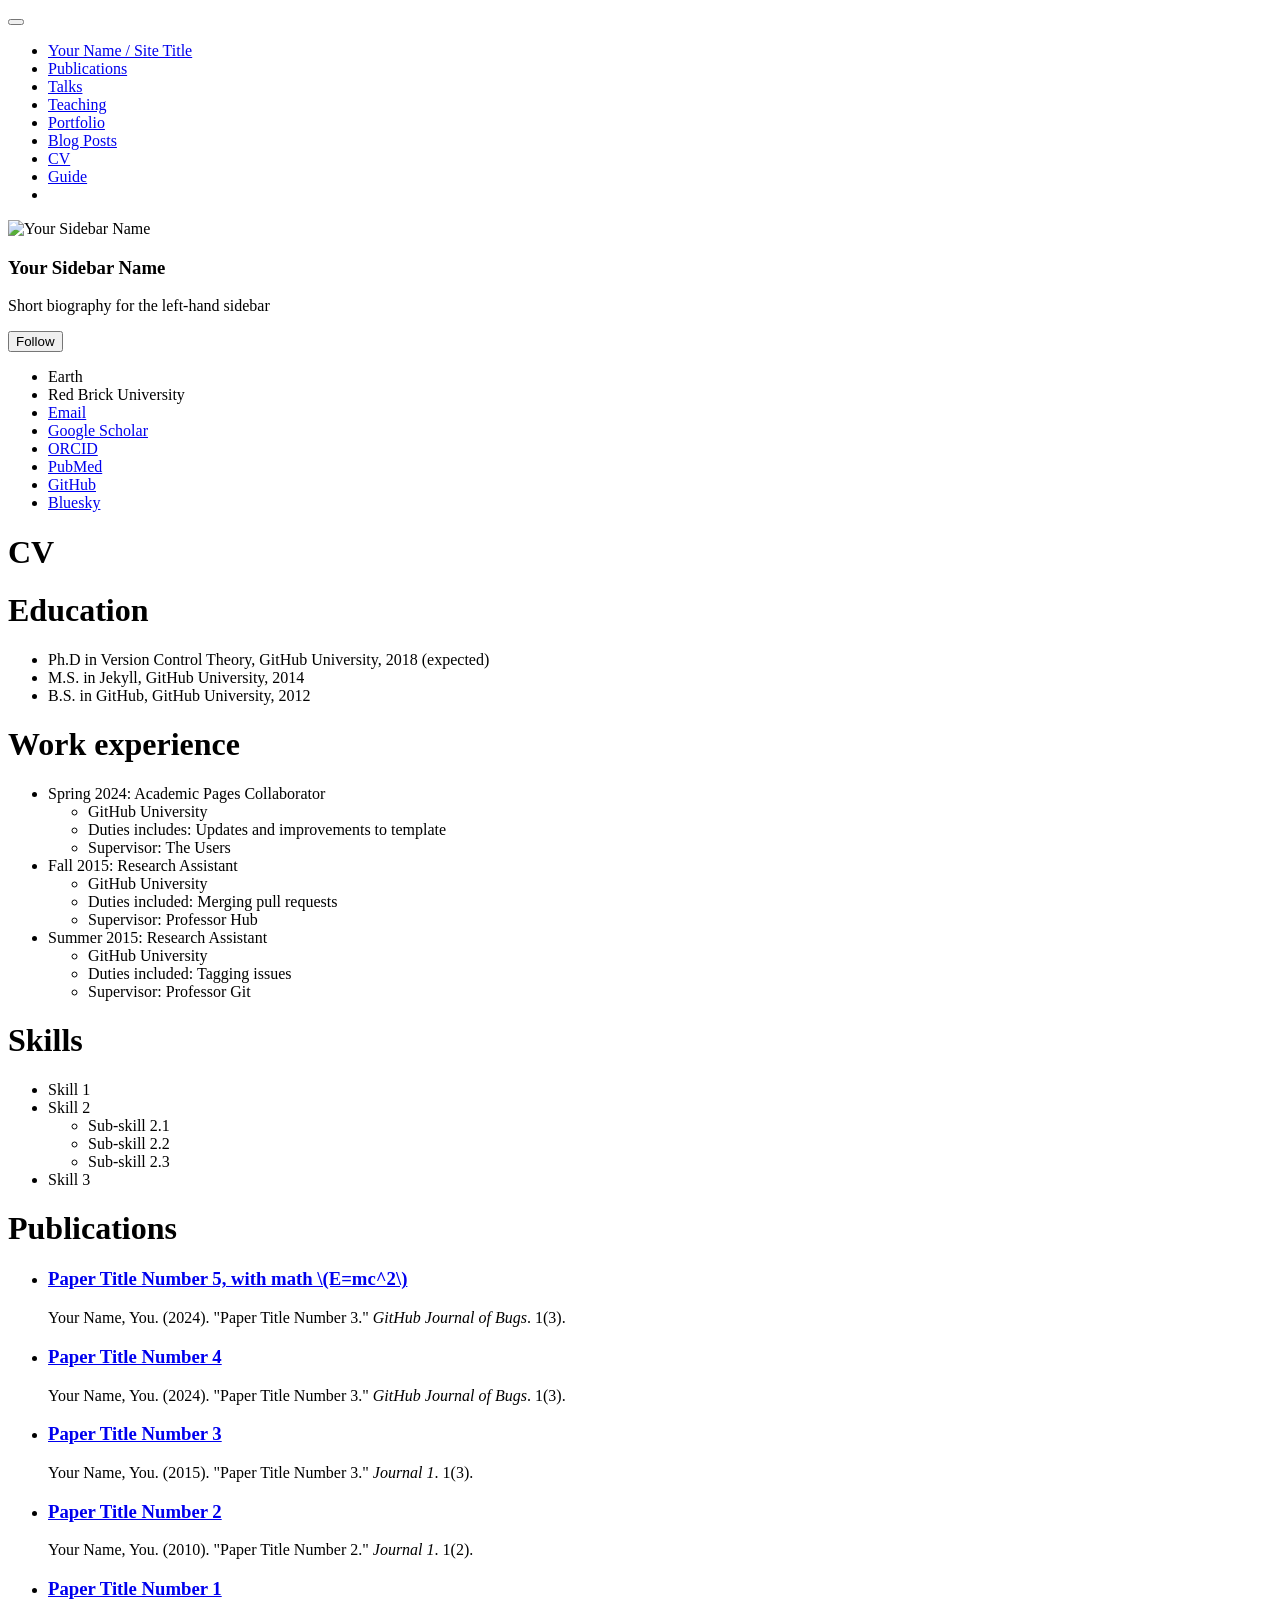
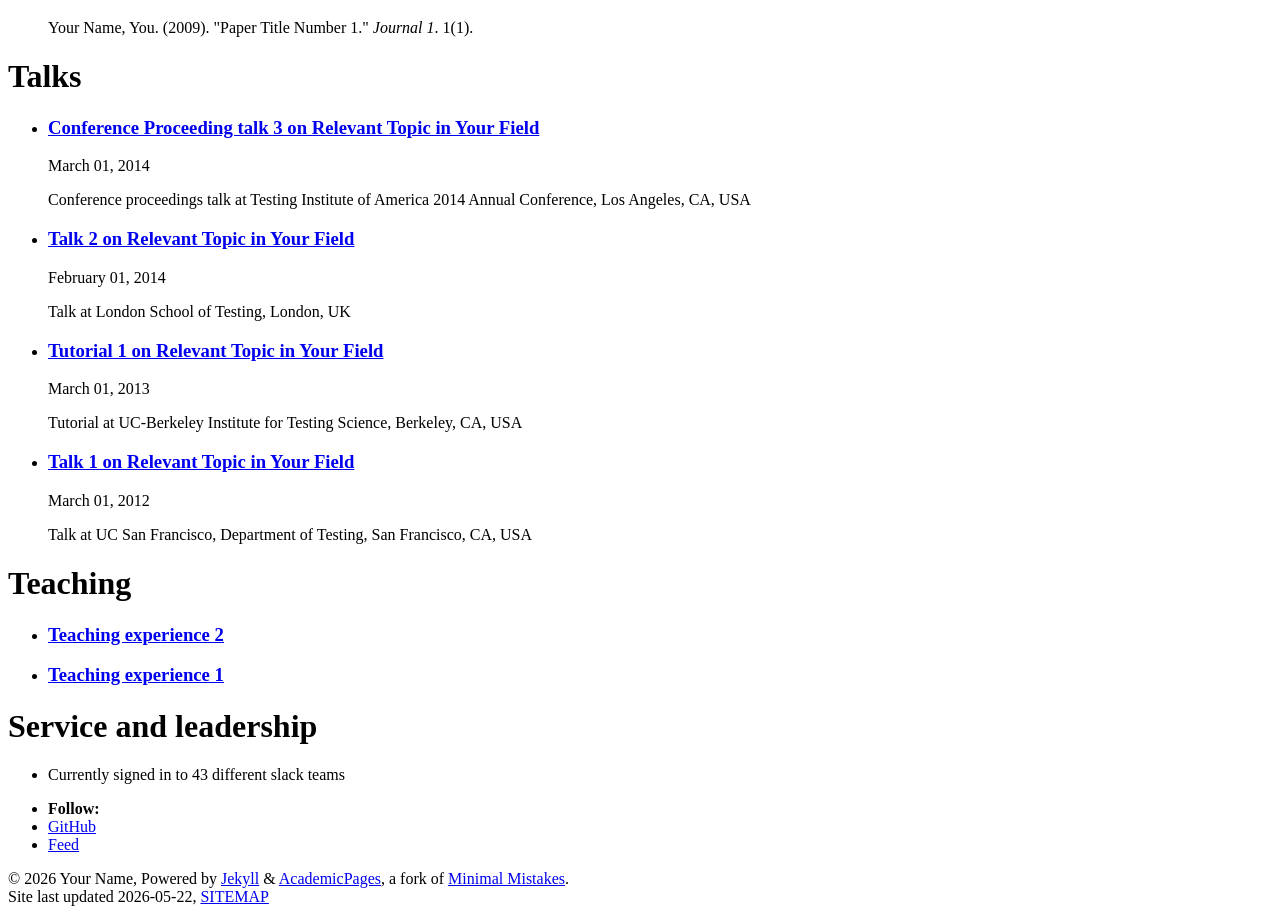
==== commit 165ad347: "fgfg" ====
--- a/index.html
+++ b/index.html
@@ -5,25 +5,25 @@
     <!-- begin SEO -->
     <title>CV - Peter Mensah</title>
     <meta name="description" content="Your Name’s academic portfolio">
-    <link rel="canonical" href="https://sampeteruss.github.io/cv/">
+    <link rel="canonical" href="https://academicpages.github.io/cv/">
     <script type="application/ld+json"> { "@context" : "http://schema.org", "@type" : "Person", "name" : "Peter Mensah", "url" : "https://sampeteruss.github.io", "sameAs" : null } </script> <!-- end SEO --> <!-- Open Graph protocol data (https://ogp.me/), used by social media -->
     <meta property="og:locale" content="en-US">
     <meta property="og:site_name" content="Peter Mensah / Site Title">
     <meta property="og:title" content="CV">
-    <meta property="og:url" content="https://sampeteruss.github.io/cv/">
+    <meta property="og:url" content="https://academicpages.github.io/cv/">
     <!-- end Open Graph protocol -->
-    <link href="https://sampeteruss.github.io/feed.xml" type="application/atom+xml" rel="alternate" title="Peter Mensah / Site Title Feed">
+    <link href="https://academicpages.github.io/feed.xml" type="application/atom+xml" rel="alternate" title="Your Name / Site Title Feed">
     <meta name="viewport" content="width=device-width, initial-scale=1.0">
     <script>document.documentElement.className = document.documentElement.className.replace(/\bno-js\b/g, '') + ' js ';</script> <!-- For all browsers -->
-    <link rel="stylesheet" href="https://sampeteruss.github.io/assets/css/main.css">
+    <link rel="stylesheet" href="https://academicpages.github.io/assets/css/main.css">
     <!-- start custom head snippets --> <!-- Support for Academicons -->
-    <link rel="stylesheet" href="https://sampeteruss.github.io/assets/css/academicons.css" />
+    <link rel="stylesheet" href="https://academicpages.github.io/assets/css/academicons.css" />
     <!-- favicon from https://commons.wikimedia.org/wiki/File:OOjs_UI_icon_academic-progressive.svg -->
-    <link rel="apple-touch-icon" sizes="180x180" href="https://sampeteruss.github.io/images/apple-touch-icon-180x180.png" />
-    <link rel="icon" type="image/svg+xml" href="https://sampeteruss.github.io/images/favicon.svg" />
-    <link rel="icon" type="image/png" href="https://sampeteruss.github.io/images/favicon-32x32.png" sizes="32x32" />
-    <link rel="icon" type="image/png" href="https://sampeteruss.github.io/images/favicon-192x192.png" sizes="192x192" />
-    <link rel="manifest" href="https://sampeteruss.github.io/images/manifest.json" />
+    <link rel="apple-touch-icon" sizes="180x180" href="https://academicpages.github.io/images/apple-touch-icon-180x180.png" />
+    <link rel="icon" type="image/svg+xml" href="https://academicpages.github.io/images/favicon.svg" />
+    <link rel="icon" type="image/png" href="https://academicpages.github.io/images/favicon-32x32.png" sizes="32x32" />
+    <link rel="icon" type="image/png" href="https://academicpages.github.io/images/favicon-192x192.png" sizes="192x192" />
+    <link rel="manifest" href="https://academicpages.github.io/images/manifest.json" />
     <link rel="icon" href="/images/favicon.ico" />
     <meta name="theme-color" content="#ffffff" />
     <!-- end custom head snippets -->
@@ -38,14 +38,14 @@
                 <nav id="site-nav" class="greedy-nav">
                     <button><span class="navicon"></span></button>
                     <ul class="visible-links">
-                        <li class="masthead__menu-item masthead__menu-item--lg persist "> <a href="https://sampeteruss.github.io/">Peter Mensah / Site Title</a></li>
-                        <li class="masthead__menu-item "> <a href="https://sampeteruss.github.io/publications.html/">Publications</a></li>
-                        <li class="masthead__menu-item "> <a href="https://sampeteruss.github.io/talks/">Talks</a></li>
-                        <li class="masthead__menu-item "> <a href="https://sampeteruss.github.io/teaching/">Teaching</a></li>
-                        <li class="masthead__menu-item "> <a href="https://sampeteruss.github.io/portfolio/">Portfolio</a></li>
-                        <li class="masthead__menu-item "> <a href="https://sampeteruss.github.io/year-archive/">Blog Posts</a></li>
-                        <li class="masthead__menu-item selected"> <a href="https://sampeteruss.github.io/resume.html">CV</a></li>
-                        <li class="masthead__menu-item "> <a href="https://sampeteruss.github.io/markdown/">Guide</a></li>
+                        <li class="masthead__menu-item masthead__menu-item--lg persist "> <a href="https://academicpages.github.io/">Your Name / Site Title</a></li>
+                        <li class="masthead__menu-item "> <a href="https://academicpages.github.io/publications/">Publications</a></li>
+                        <li class="masthead__menu-item "> <a href="https://academicpages.github.io/talks/">Talks</a></li>
+                        <li class="masthead__menu-item "> <a href="https://academicpages.github.io/teaching/">Teaching</a></li>
+                        <li class="masthead__menu-item "> <a href="https://academicpages.github.io/portfolio/">Portfolio</a></li>
+                        <li class="masthead__menu-item "> <a href="https://academicpages.github.io/year-archive/">Blog Posts</a></li>
+                        <li class="masthead__menu-item selected"> <a href="https://academicpages.github.io/cv/">CV</a></li>
+                        <li class="masthead__menu-item "> <a href="https://academicpages.github.io/markdown/">Guide</a></li>
                         <li id="theme-toggle" class="masthead__menu-item persist tail"> <a role="button" aria-labelledby="theme-icon"><i id="theme-icon" class="fa-solid fa-sun" aria-hidden="true" title="toggle theme"></i></a></li>
                     </ul>
                     <ul class="hidden-links hidden"></ul>
@@ -56,7 +56,7 @@
     <div id="main" role="main">
         <div class="sidebar sticky">
             <div itemscope itemtype="http://schema.org/Person">
-                <div class="author__avatar"> <img src="https://sampeteruss.github.io/images/profile.png" class="author__avatar" alt="Your Sidebar Name" fetchpriority="high" /></div>
+                <div class="author__avatar"> <img src="https://academicpages.github.io/images/profile.png" class="author__avatar" alt="Your Sidebar Name" fetchpriority="high" /></div>
                 <div class="author__content">
                     <h3 class="author__name">Your Sidebar Name</h3>
                     <p class="author__bio">Short biography for the left-hand sidebar</p>
@@ -133,7 +133,7 @@
                 <div class="list__item">
                     <article class="archive__item" itemscope="" itemtype="http://schema.org/CreativeWork">
                 <li>
-                    <h3 class="archive__item-title" itemprop="headline"> <a href="https://sampeteruss.github.io/publication/2024-02-17-paper-title-number-4" rel="permalink">Paper Title Number 5, with math \(E=mc^2\) </a></h3>
+                    <h3 class="archive__item-title" itemprop="headline"> <a href="https://academicpages.github.io/publication/2024-02-17-paper-title-number-4" rel="permalink">Paper Title Number 5, with math \(E=mc^2\) </a></h3>
                     <p class="archive__item-excerpt" itemprop="description">Your Name, You. (2024). &quot;Paper Title Number 3.&quot; <i>GitHub Journal of Bugs</i>. 1(3).</p>
                 </li>
                 </article>
@@ -141,7 +141,7 @@
         <div class="list__item">
             <article class="archive__item" itemscope="" itemtype="http://schema.org/CreativeWork">
                 <li>
-                    <h3 class="archive__item-title" itemprop="headline"> <a href="https://sampeteruss.github.io/publication/2024-02-17-paper-title-number-4" rel="permalink">Paper Title Number 4 </a></h3>
+                    <h3 class="archive__item-title" itemprop="headline"> <a href="https://academicpages.github.io/publication/2024-02-17-paper-title-number-4" rel="permalink">Paper Title Number 4 </a></h3>
                     <p class="archive__item-excerpt" itemprop="description">Your Name, You. (2024). &quot;Paper Title Number 3.&quot; <i>GitHub Journal of Bugs</i>. 1(3).</p>
                 </li>
             </article>
@@ -149,7 +149,7 @@
         <div class="list__item">
             <article class="archive__item" itemscope="" itemtype="http://schema.org/CreativeWork">
                 <li>
-                    <h3 class="archive__item-title" itemprop="headline"> <a href="https://sampeteruss.github.io/publication/2015-10-01-paper-title-number-3" rel="permalink">Paper Title Number 3 </a></h3>
+                    <h3 class="archive__item-title" itemprop="headline"> <a href="https://academicpages.github.io/publication/2015-10-01-paper-title-number-3" rel="permalink">Paper Title Number 3 </a></h3>
                     <p class="archive__item-excerpt" itemprop="description">Your Name, You. (2015). &quot;Paper Title Number 3.&quot; <i>Journal 1</i>. 1(3).</p>
                 </li>
             </article>
@@ -157,7 +157,7 @@
         <div class="list__item">
             <article class="archive__item" itemscope="" itemtype="http://schema.org/CreativeWork">
                 <li>
-                    <h3 class="archive__item-title" itemprop="headline"> <a href="https://sampeteruss.github.io/publication/2010-10-01-paper-title-number-2" rel="permalink">Paper Title Number 2 </a></h3>
+                    <h3 class="archive__item-title" itemprop="headline"> <a href="https://academicpages.github.io/publication/2010-10-01-paper-title-number-2" rel="permalink">Paper Title Number 2 </a></h3>
                     <p class="archive__item-excerpt" itemprop="description">Your Name, You. (2010). &quot;Paper Title Number 2.&quot; <i>Journal 1</i>. 1(2).</p>
                 </li>
             </article>
@@ -165,7 +165,7 @@
         <div class="list__item">
             <article class="archive__item" itemscope="" itemtype="http://schema.org/CreativeWork">
                 <li>
-                    <h3 class="archive__item-title" itemprop="headline"> <a href="https://sampeteruss.github.io/publication/2009-10-01-paper-title-number-1" rel="permalink">Paper Title Number 1 </a></h3>
+                    <h3 class="archive__item-title" itemprop="headline"> <a href="https://academicpages.github.io/publication/2009-10-01-paper-title-number-1" rel="permalink">Paper Title Number 1 </a></h3>
                     <p class="archive__item-excerpt" itemprop="description">Your Name, You. (2009). &quot;Paper Title Number 1.&quot; <i>Journal 1</i>. 1(1).</p>
                 </li>
             </article>
@@ -176,7 +176,7 @@
             <div class="list__item">
                 <article class="archive__item" itemscope="" itemtype="http://schema.org/CreativeWork">
             <li>
-                <h3 class="archive__item-title" itemprop="headline"> <a href="https://sampeteruss.github.io/talks/2014-03-01-talk-3" rel="permalink">Conference Proceeding talk 3 on Relevant Topic in Your Field </a></h3>
+                <h3 class="archive__item-title" itemprop="headline"> <a href="https://academicpages.github.io/talks/2014-03-01-talk-3" rel="permalink">Conference Proceeding talk 3 on Relevant Topic in Your Field </a></h3>
                 <p class="page__meta"><i class="fa fa-clock" aria-hidden="true"></i> March 01, 2014</p>
                 <p class="archive__item-excerpt" itemprop="description">Conference proceedings talk at Testing Institute of America 2014 Annual Conference, Los Angeles, CA, USA</p>
             </li>
@@ -185,7 +185,7 @@
     <div class="list__item">
         <article class="archive__item" itemscope="" itemtype="http://schema.org/CreativeWork">
             <li>
-                <h3 class="archive__item-title" itemprop="headline"> <a href="https://sampeteruss.github.io/talks/2014-02-01-talk-2" rel="permalink">Talk 2 on Relevant Topic in Your Field </a></h3>
+                <h3 class="archive__item-title" itemprop="headline"> <a href="https://academicpages.github.io/talks/2014-02-01-talk-2" rel="permalink">Talk 2 on Relevant Topic in Your Field </a></h3>
                 <p class="page__meta"><i class="fa fa-clock" aria-hidden="true"></i> February 01, 2014</p>
                 <p class="archive__item-excerpt" itemprop="description">Talk at London School of Testing, London, UK</p>
             </li>
@@ -194,7 +194,7 @@
     <div class="list__item">
         <article class="archive__item" itemscope="" itemtype="http://schema.org/CreativeWork">
             <li>
-                <h3 class="archive__item-title" itemprop="headline"> <a href="https://sampeteruss.github.io/talks/2013-03-01-tutorial-1" rel="permalink">Tutorial 1 on Relevant Topic in Your Field </a></h3>
+                <h3 class="archive__item-title" itemprop="headline"> <a href="https://academicpages.github.io/talks/2013-03-01-tutorial-1" rel="permalink">Tutorial 1 on Relevant Topic in Your Field </a></h3>
                 <p class="page__meta"><i class="fa fa-clock" aria-hidden="true"></i> March 01, 2013</p>
                 <p class="archive__item-excerpt" itemprop="description">Tutorial at UC-Berkeley Institute for Testing Science, Berkeley, CA, USA</p>
             </li>
@@ -203,7 +203,7 @@
     <div class="list__item">
         <article class="archive__item" itemscope="" itemtype="http://schema.org/CreativeWork">
             <li>
-                <h3 class="archive__item-title" itemprop="headline"> <a href="https://sampeteruss.github.io/talks/2012-03-01-talk-1" rel="permalink">Talk 1 on Relevant Topic in Your Field </a></h3>
+                <h3 class="archive__item-title" itemprop="headline"> <a href="https://academicpages.github.io/talks/2012-03-01-talk-1" rel="permalink">Talk 1 on Relevant Topic in Your Field </a></h3>
                 <p class="page__meta"><i class="fa fa-clock" aria-hidden="true"></i> March 01, 2012</p>
                 <p class="archive__item-excerpt" itemprop="description">Talk at UC San Francisco, Department of Testing, San Francisco, CA, USA</p>
             </li>
@@ -215,7 +215,7 @@
         <div class="list__item">
             <article class="archive__item" itemscope="" itemtype="http://schema.org/CreativeWork">
         <li>
-            <h3 class="archive__item-title" itemprop="headline"> <a href="https://sampeteruss.github.io/teaching/2015-spring-teaching-1" rel="permalink">Teaching experience 2 </a></h3>
+            <h3 class="archive__item-title" itemprop="headline"> <a href="https://academicpages.github.io/teaching/2015-spring-teaching-1" rel="permalink">Teaching experience 2 </a></h3>
             <p class="archive__item-excerpt" itemprop="description"></p>
         </li>
         </article>
@@ -223,7 +223,7 @@
         <div class="list__item">
             <article class="archive__item" itemscope="" itemtype="http://schema.org/CreativeWork">
         <li>
-            <h3 class="archive__item-title" itemprop="headline"> <a href="https://sampeteruss.github.io/teaching/2014-spring-teaching-1" rel="permalink">Teaching experience 1 </a></h3>
+            <h3 class="archive__item-title" itemprop="headline"> <a href="https://academicpages.github.io/teaching/2014-spring-teaching-1" rel="permalink">Teaching experience 1 </a></h3>
             <p class="archive__item-excerpt" itemprop="description"></p>
         </li>
         </article>
@@ -245,12 +245,12 @@
                 <ul class="social-icons">
                     <li><strong>Follow:</strong></li>
                     <li><a href="https://github.com/academicpages"><i class="fab fa-github" aria-hidden="true"></i> GitHub</a></li>
-                    <li><a href="https://sampeteruss.github.io/feed.xml"><i class="fa fa-fw fa-rss-square" aria-hidden="true"></i> Feed</a></li>
+                    <li><a href="https://academicpages.github.io/feed.xml"><i class="fa fa-fw fa-rss-square" aria-hidden="true"></i> Feed</a></li>
                 </ul>
             </div>
-            <div class="page__footer-copyright"> &copy; 2026 Your Name, Powered by <a href="https://jekyllrb.com" rel="nofollow">Jekyll</a> &amp; <a href="https://github.com/academicpages/sampeteruss.github.io">AcademicPages</a>, a fork of <a href="https://mademistakes.com/work/minimal-mistakes-jekyll-theme/" rel="nofollow">Minimal Mistakes</a>.<br /> Site last updated 2026-05-22, <a href="/sitemap/" style="text-transform: uppercase;">Sitemap</a></div>
+            <div class="page__footer-copyright"> &copy; 2026 Your Name, Powered by <a href="https://jekyllrb.com" rel="nofollow">Jekyll</a> &amp; <a href="https://github.com/academicpages/academicpages.github.io">AcademicPages</a>, a fork of <a href="https://mademistakes.com/work/minimal-mistakes-jekyll-theme/" rel="nofollow">Minimal Mistakes</a>.<br /> Site last updated 2026-05-22, <a href="/sitemap/" style="text-transform: uppercase;">Sitemap</a></div>
         </footer>
     </div>
-    <script type="module" src="https://sampeteruss.github.io/assets/js/main.min.js"></script>
+    <script type="module" src="https://academicpages.github.io/assets/js/main.min.js"></script>
 </body>
-</html>
+</html>
